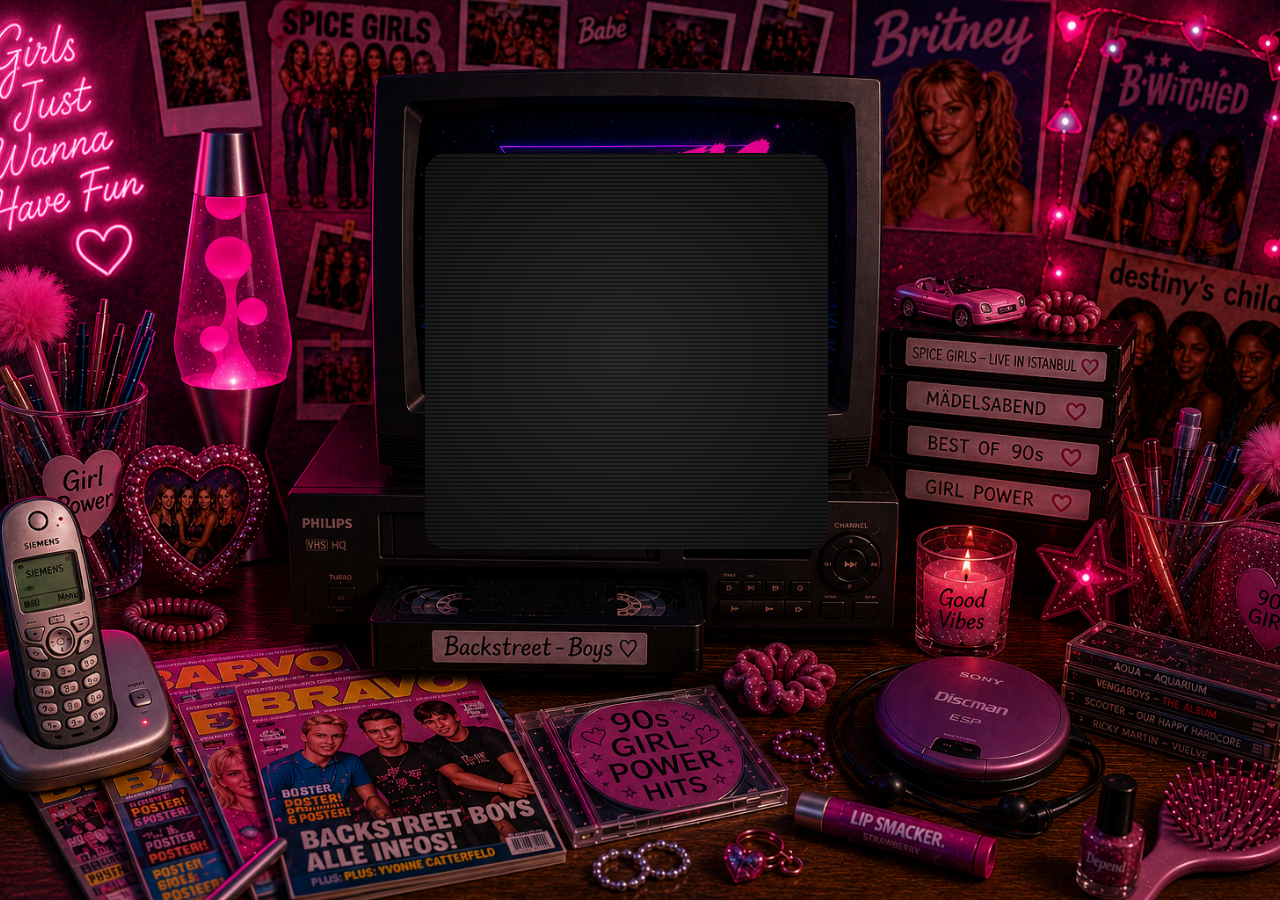
==== index.html @ 76abd19e "Erster Upload" ====
<!DOCTYPE html>
<html lang="de">

<head>
    <meta charset="UTF-8">
    <meta name="viewport" content="width=device-width, initial-scale=1.0">
    <title>Steffis 40. Geburtstag</title>

    <link rel="stylesheet" href="css/style.css">
</head>

<body>

    <!-- ==========================================
         VHS Intro
    =========================================== -->

    <section id="intro">

        <img id="background" src="bilder/startseite.png" alt="Steffis 40. Geburtstag">

        <div id="tv">

            <div id="noise"></div>

            <div id="tracking"></div>

            <div id="video">

                <div id="play">▶ PLAY</div>

                <div id="slideshow">
                    <img id="slide" src="" alt="Erinnerungen">
                </div>

                <div id="title">
                    <h1></h1>
                    <p></p>
                </div>

            </div>

        </div>

    </section>

    <!-- ==========================================
         Begrüßung
    =========================================== -->

    <section id="welcome">

        <div class="welcome-overlay">

            <h2>Ihr habt die Kassette eingelegt, ihr seid eingeladen!</h2>

            <p>
                Schön das ihr da seit!
            </p>

            <p>
                Am <strong>22. Dezember 2026</strong> möchte ich gemeinsam mit euch
                meinen 40. Geburtstag feiern.
            </p>

            <p>
                Ich freue mich riesig darauf, diesen besonderen Tag mit euch
                zu verbringen und hoffe, ihr seid dabei!
            </p>

            <button id="startInvitation">
                Zur Einladung
            </button>

        </div>

    </section>

    <script src="js/script.js"></script>

</body>

</html>
---- css/style.css ----
/* ==========================================
   Steffis 40 - VHS Einladung
   ========================================== */

/* ==========================================
   Grundeinstellungen
========================================== */

* {
    margin: 0;
    padding: 0;
    box-sizing: border-box;
}

html,
body {
    width: 100%;
    min-height: 100%;
    overflow-x: hidden;
    overflow-y: auto;
    background: #111;
    font-family: "Segoe UI", Arial, sans-serif;
}

/* ==========================================
   Intro
========================================== */

#intro {
    position: fixed;
    inset: 0;
    width: 100vw;
    height: 100vh;
    overflow: hidden;
    z-index: 9999;
}

/* Hintergrund */

#background {
    position: absolute;
    inset: 0;
    width: 100%;
    height: 100%;
    object-fit: cover;
    object-position: top center;
    display: block;
}

/* ==========================================
   Fernseher
========================================== */

#tv {
    position: absolute;
    left: 33.2%;
    top: 17%;

    width: 31.5%;
    height: 44%;

    background: #000;

    border-radius: 22px;
    overflow: hidden;

    z-index: 100;

    animation:
        flicker .12s infinite alternate,
        tvGlow 2s infinite alternate;
}

/* Fernseher Inhalt */

#noise,
#tracking,
#video {
    position: absolute;
    inset: 0;
}

#noise {
    opacity: 0;
    background:
        repeating-linear-gradient(
            0deg,
            rgba(255,255,255,.08) 0px,
            rgba(255,255,255,.08) 2px,
            transparent 2px,
            transparent 4px
        );
}

#tracking {
    opacity: 0;
    background: rgba(255,255,255,.05);
}

#video {
    display: flex;
    flex-direction: column;
    justify-content: center;
    align-items: center;
    text-align: center;

    color: white;

    opacity: 0;
    transition: opacity 1.5s ease;
}

#play {
    color: #00ff66;
    font-size: 16px;
    margin-bottom: 14px;
    letter-spacing: 2px;

    animation: blink 1s infinite;
}

#title h1 {
    font-size: 30px;
    color: white;

    text-shadow:
        0 0 6px rgba(255,255,255,.8),
        0 0 12px rgba(255,255,255,.4);
}

#title p {
    margin-top: 10px;
    font-size: 18px;
    color: #ff6ec7;
}
/* ==========================================
   Röhren-TV Effekte
========================================== */

#tv::before {
    content: "";
    position: absolute;
    inset: 0;
    pointer-events: none;

    background:
        repeating-linear-gradient(
            transparent 0px,
            rgba(255,255,255,.04) 2px,
            transparent 4px
        );

    animation: scanMove .12s linear infinite;
    opacity: .45;
}

#tv::after {
    content: "";
    position: absolute;
    inset: 0;
    pointer-events: none;

    background: radial-gradient(
        circle,
        rgba(255,255,255,.05),
        rgba(0,0,0,.35)
    );
}

@keyframes scanMove {
    from {
        background-position: 0 0;
    }

    to {
        background-position: 0 8px;
    }
}

@keyframes blink {
    50% {
        opacity: .35;
    }
}

@keyframes flicker {
    from {
        filter: brightness(.92);
    }

    to {
        filter: brightness(1.02);
    }
}

@keyframes tvGlow {
    from {
        box-shadow:
            inset 0 0 20px rgba(0,255,120,.08),
            0 0 5px rgba(0,255,120,.08);
    }

    to {
        box-shadow:
            inset 0 0 45px rgba(0,255,120,.20),
            0 0 18px rgba(0,255,120,.20);
    }
}

/* ==========================================
   Begrüßung
========================================== */

#welcome {
    position: absolute;
    inset: 0;

    display: flex;
    justify-content: center;
    align-items: flex-end;

    padding-bottom: 90px;

    background: transparent;

    opacity: 0;
    pointer-events: none;

    transition: opacity 1.2s ease;

    z-index: 200;
}

#welcome.show {
    opacity: 1;
    pointer-events: auto;
}

.welcome-overlay {
    width: min(90%, 700px);

    padding: 40px;

    text-align: center;

    background: rgba(0,0,0,.85);

    border-radius: 18px;
}

.welcome-overlay h2 {
    color: white;
    font-size: 3rem;
    margin-bottom: 25px;
}

.welcome-overlay p {
    color: #f2f2f2;
    font-size: 1.25rem;
    line-height: 1.8;
    margin-bottom: 18px;
}

.welcome-overlay h3 {
    margin-top: 30px;
    color: white;
    font-size: 1.6rem;
}

#startInvitation {
    margin-top: 35px;

    padding: 16px 34px;

    background: transparent;

    color: white;

    border: 2px solid #ff6ec7;

    border-radius: 8px;

    cursor: pointer;

    font-size: 1rem;

    transition: .3s;
}

#startInvitation:hover {
    background: #ff6ec7;
    color: black;
}

/* ==========================================
   Animationen
========================================== */

.fade-in {
    animation: fadeIn 1.5s forwards;
}

.fade-out {
    animation: fadeOut 1s forwards;
}

.hidden {
    display: none;
}

@keyframes fadeIn {
    from {
        opacity: 0;
    }

    to {
        opacity: 1;
    }
}

@keyframes fadeOut {
    from {
        opacity: 1;
    }

    to {
        opacity: 0;
    }
}

/* ==========================================
   Responsive
========================================== */

@media (max-width:768px) {

    #tv {
        left: 24%;
        top: 20%;
        width: 52%;
        height: 40%;
    }

    .welcome-overlay {
        width: 92%;
        padding: 25px;
    }

    .welcome-overlay h2 {
        font-size: 2rem;
    }

    .welcome-overlay p {
        font-size: 1rem;
    }

    .welcome-overlay h3 {
        font-size: 1.3rem;
    }

    #startInvitation {
        width: 100%;
    }
}
/* ==========================================
   Text im Intro-Video
========================================== */

#movieText {
    position: absolute;
    inset: 0;

    display: flex;
    flex-direction: column;
    justify-content: center;
    align-items: center;

    text-align: center;

    color: white;

    opacity: 0;

    transition: opacity 1.5s ease;

    z-index: 20;

    pointer-events: none;

    text-shadow:
        0 0 8px rgba(255,255,255,.8),
        0 0 20px rgba(255,255,255,.5);
}

#movieText h2 {
    font-size: 2.2rem;
    margin-bottom: 20px;
    letter-spacing: 2px;
}

#movieText p {
    font-size: 1.4rem;
    max-width: 80%;
    line-height: 1.5;
}
/* ==========================
   Bilder über dem VHS-Video
========================== */

#slideshow {
    position: absolute;
    inset: 0;
    display: flex;
    justify-content: center;
    align-items: center;
    pointer-events: none;
    z-index: 20;
}

#slide {
    max-width: 70%;
    max-height: 70%;
    object-fit: contain;

    border: 8px solid white;
    box-shadow: 0 0 30px rgba(0,0,0,.6);

    opacity: 0;
    transform: scale(.9);

    transition:
        opacity .8s ease,
        transform .8s ease;
}

#slide.show {
    opacity: 1;
    transform: scale(1);
}
/* ============================= */
/* Einladung */
/* ============================= */



.hero,
.info,
.countdown,
.antwort {
    max-width: 900px;
    margin: 60px auto;
    padding: 40px;
    background: rgba(255,255,255,0.05);
    border: 1px solid rgba(255,255,255,0.12);
    border-radius: 20px;
    backdrop-filter: blur(10px);
    box-shadow: 0 10px 35px rgba(0,0,0,.4);
}

.hero h1,
.info h2,
.countdown h2,
.antwort h2{
    text-align:center;
    color:#f2c94c;
    margin-bottom:25px;
}

.intro{
    text-align:center;
    font-size:1.3rem;
    margin-bottom:30px;
}

.card{
    background:#222;
    padding:25px;
    border-radius:15px;
    margin:20px 0;
    transition:.3s;
}

.card:hover{
    transform:translateY(-5px);
    box-shadow:0 10px 25px rgba(0,0,0,.4);
}

.card h3{
    color:#f2c94c;
    margin-top:0;
}

#timer{
    font-size:2rem;
    text-align:center;
    font-weight:bold;
    color:#f2c94c;
    padding:25px;
}

form{
    display:flex;
    flex-direction:column;
    gap:18px;
}

input[type=text],
textarea{
    width:100%;
    padding:15px;
    border:none;
    border-radius:10px;
    background:#2d2d2d;
    color:white;
    font-size:16px;
    box-sizing:border-box;
}

textarea{
    resize:vertical;
}

label{
    font-size:18px;
}

button{
    padding:15px;
    font-size:18px;
    background:#f2c94c;
    color:#111;
    border:none;
    border-radius:12px;
    cursor:pointer;
    transition:.3s;
    font-weight:bold;
}

button:hover{
    transform:scale(1.03);
    background:#ffd95e;
}

@media (max-width:768px){

.hero,
.info,
.countdown,
.antwort{

    margin:20px;
    padding:25px;

}

.hero h1{
    font-size:2rem;
}

#timer{
    font-size:1.5rem;
}

}
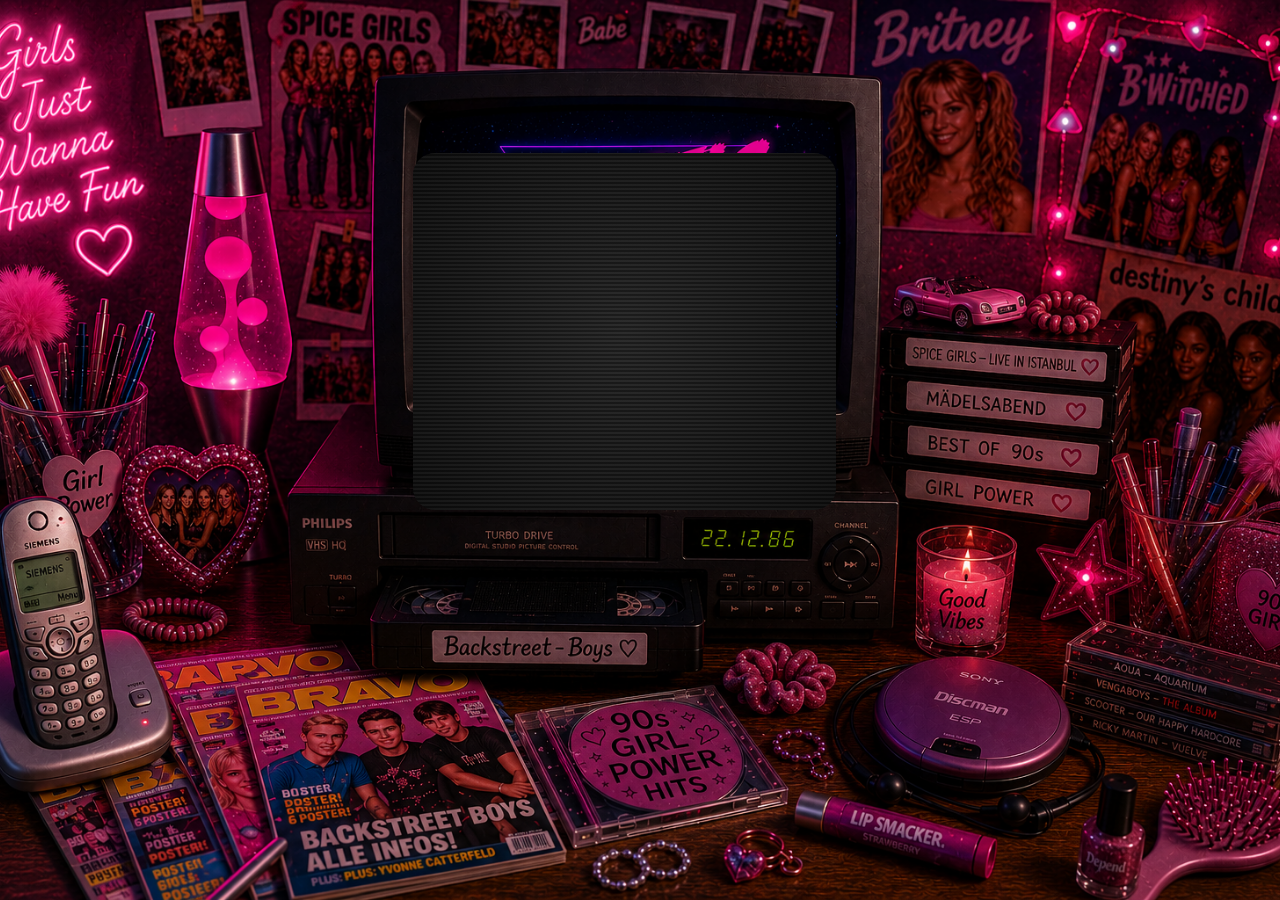
==== commit 6cad9e49: "Fix typo in greeting message in index.html" ====
--- a/index.html
+++ b/index.html
@@ -55,7 +55,7 @@
             <h2>Ihr habt die Kassette eingelegt, ihr seid eingeladen!</h2>
 
             <p>
-                Schön das ihr da seit!
+                Schön das ihr da seid!
             </p>
 
             <p>
@@ -80,4 +80,4 @@
 
 </body>
 
-</html>+</html>
--- a/css/style.css
+++ b/css/style.css
@@ -1,6 +1,6 @@
 /* ==========================================
    Steffis 40 - VHS Einladung
-   ========================================== */
+========================================== */
 
 /* ==========================================
    Grundeinstellungen
@@ -37,14 +37,17 @@
 
 /* Hintergrund */
 
-#background {
-    position: absolute;
-    inset: 0;
-    width: 100%;
-    height: 100%;
-    object-fit: cover;
-    object-position: top center;
-    display: block;
+#background{
+    position:absolute;
+    inset:0;
+
+    width:100%;
+    height:100%;
+
+    object-fit:contain;
+    object-position:center;
+
+    display:block;
 }
 
 /* ==========================================
@@ -56,11 +59,10 @@
     left: 33.2%;
     top: 17%;
 
-    width: 31.5%;
-    height: 44%;
+    width: 31.3%;
+    height: 39.7%;
 
     background: #000;
-
     border-radius: 22px;
     overflow: hidden;
 
@@ -70,8 +72,6 @@
         flicker .12s infinite alternate,
         tvGlow 2s infinite alternate;
 }
-
-/* Fernseher Inhalt */
 
 #noise,
 #tracking,
@@ -105,7 +105,6 @@
     text-align: center;
 
     color: white;
-
     opacity: 0;
     transition: opacity 1.5s ease;
 }
@@ -115,7 +114,6 @@
     font-size: 16px;
     margin-bottom: 14px;
     letter-spacing: 2px;
-
     animation: blink 1s infinite;
 }
 
@@ -133,6 +131,7 @@
     font-size: 18px;
     color: #ff6ec7;
 }
+
 /* ==========================================
    Röhren-TV Effekte
 ========================================== */
@@ -168,29 +167,17 @@
 }
 
 @keyframes scanMove {
-    from {
-        background-position: 0 0;
-    }
-
-    to {
-        background-position: 0 8px;
-    }
+    from { background-position: 0 0; }
+    to { background-position: 0 8px; }
 }
 
 @keyframes blink {
-    50% {
-        opacity: .35;
-    }
+    50% { opacity: .35; }
 }
 
 @keyframes flicker {
-    from {
-        filter: brightness(.92);
-    }
-
-    to {
-        filter: brightness(1.02);
-    }
+    from { filter: brightness(.92); }
+    to { filter: brightness(1.02); }
 }
 
 @keyframes tvGlow {
@@ -238,13 +225,9 @@
 
 .welcome-overlay {
     width: min(90%, 700px);
-
     padding: 40px;
-
     text-align: center;
-
     background: rgba(0,0,0,.85);
-
     border-radius: 18px;
 }
 
@@ -269,21 +252,13 @@
 
 #startInvitation {
     margin-top: 35px;
-
     padding: 16px 34px;
-
     background: transparent;
-
-    color: white;
-
+    color: white;
     border: 2px solid #ff6ec7;
-
     border-radius: 8px;
-
     cursor: pointer;
-
     font-size: 1rem;
-
     transition: .3s;
 }
 
@@ -309,57 +284,62 @@
 }
 
 @keyframes fadeIn {
-    from {
-        opacity: 0;
-    }
-
-    to {
-        opacity: 1;
-    }
+    from { opacity: 0; }
+    to { opacity: 1; }
 }
 
 @keyframes fadeOut {
-    from {
-        opacity: 1;
-    }
-
-    to {
-        opacity: 0;
-    }
-}
-
-/* ==========================================
-   Responsive
-========================================== */
-
-@media (max-width:768px) {
-
-    #tv {
-        left: 24%;
-        top: 20%;
-        width: 52%;
-        height: 40%;
-    }
-
-    .welcome-overlay {
-        width: 92%;
-        padding: 25px;
-    }
-
-    .welcome-overlay h2 {
-        font-size: 2rem;
-    }
-
-    .welcome-overlay p {
-        font-size: 1rem;
-    }
-
-    .welcome-overlay h3 {
-        font-size: 1.3rem;
-    }
-
-    #startInvitation {
-        width: 100%;
+    from { opacity: 1; }
+    to { opacity: 0; }
+}
+
+/* ==========================================
+   Tablet
+========================================== */
+
+@media (min-width:769px) and (max-width:1199px) {
+
+    #tv{
+        left:33.2%;
+        top:17%;
+        width:38%;
+        height:30%;
+    }
+
+}
+
+/* ==========================================
+   Handy
+========================================== */
+
+@media (max-width:768px){
+
+    #tv{
+        left:25%;
+        top:17%;
+        width:41%;
+        height:25%;
+    }
+
+    .welcome-overlay{
+        width:92%;
+        padding:25px;
+    }
+
+    .welcome-overlay h2{
+        font-size:2rem;
+    }
+
+    .welcome-overlay p{
+        font-size:1rem;
+    }
+
+    .welcome-overlay h3{
+        font-size:1.3rem;
+    }
+
+    #startInvitation{
+        width:100%;
     }
 }
 /* ==========================================
@@ -378,13 +358,11 @@
     text-align: center;
 
     color: white;
-
     opacity: 0;
 
     transition: opacity 1.5s ease;
 
     z-index: 20;
-
     pointer-events: none;
 
     text-shadow:
@@ -403,16 +381,19 @@
     max-width: 80%;
     line-height: 1.5;
 }
-/* ==========================
+
+/* ==========================================
    Bilder über dem VHS-Video
-========================== */
+========================================== */
 
 #slideshow {
     position: absolute;
     inset: 0;
+
     display: flex;
     justify-content: center;
     align-items: center;
+
     pointer-events: none;
     z-index: 20;
 }
@@ -437,11 +418,9 @@
     opacity: 1;
     transform: scale(1);
 }
-/* ============================= */
-/* Einladung */
-/* ============================= */
-
-
+/* ==========================================
+   Einladung
+========================================== */
 
 .hero,
 .info,
@@ -450,115 +429,128 @@
     max-width: 900px;
     margin: 60px auto;
     padding: 40px;
-    background: rgba(255,255,255,0.05);
-    border: 1px solid rgba(255,255,255,0.12);
+
+    background: rgba(255,255,255,.05);
+    border: 1px solid rgba(255,255,255,.12);
     border-radius: 20px;
+
     backdrop-filter: blur(10px);
+
     box-shadow: 0 10px 35px rgba(0,0,0,.4);
 }
 
 .hero h1,
 .info h2,
 .countdown h2,
-.antwort h2{
-    text-align:center;
-    color:#f2c94c;
-    margin-bottom:25px;
-}
-
-.intro{
-    text-align:center;
-    font-size:1.3rem;
-    margin-bottom:30px;
-}
-
-.card{
-    background:#222;
-    padding:25px;
-    border-radius:15px;
-    margin:20px 0;
-    transition:.3s;
-}
-
-.card:hover{
-    transform:translateY(-5px);
-    box-shadow:0 10px 25px rgba(0,0,0,.4);
-}
-
-.card h3{
-    color:#f2c94c;
-    margin-top:0;
-}
-
-#timer{
-    font-size:2rem;
-    text-align:center;
-    font-weight:bold;
-    color:#f2c94c;
-    padding:25px;
-}
-
-form{
-    display:flex;
-    flex-direction:column;
-    gap:18px;
+.antwort h2 {
+    text-align: center;
+    color: #f2c94c;
+    margin-bottom: 25px;
+}
+
+.intro {
+    text-align: center;
+    font-size: 1.3rem;
+    margin-bottom: 30px;
+}
+
+.card {
+    background: #222;
+    padding: 25px;
+    border-radius: 15px;
+    margin: 20px 0;
+
+    transition: .3s;
+}
+
+.card:hover {
+    transform: translateY(-5px);
+    box-shadow: 0 10px 25px rgba(0,0,0,.4);
+}
+
+.card h3 {
+    color: #f2c94c;
+    margin-top: 0;
+}
+
+#timer {
+    font-size: 2rem;
+    text-align: center;
+    font-weight: bold;
+    color: #f2c94c;
+    padding: 25px;
+}
+
+form {
+    display: flex;
+    flex-direction: column;
+    gap: 18px;
 }
 
 input[type=text],
-textarea{
-    width:100%;
-    padding:15px;
-    border:none;
-    border-radius:10px;
-    background:#2d2d2d;
-    color:white;
-    font-size:16px;
-    box-sizing:border-box;
-}
-
-textarea{
-    resize:vertical;
-}
-
-label{
-    font-size:18px;
-}
-
-button{
-    padding:15px;
-    font-size:18px;
-    background:#f2c94c;
-    color:#111;
-    border:none;
-    border-radius:12px;
-    cursor:pointer;
-    transition:.3s;
-    font-weight:bold;
-}
-
-button:hover{
-    transform:scale(1.03);
-    background:#ffd95e;
-}
-
-@media (max-width:768px){
-
-.hero,
-.info,
-.countdown,
-.antwort{
-
-    margin:20px;
-    padding:25px;
-
-}
-
-.hero h1{
-    font-size:2rem;
-}
-
-#timer{
-    font-size:1.5rem;
-}
-
-}+textarea {
+    width: 100%;
+    padding: 15px;
+
+    border: none;
+    border-radius: 10px;
+
+    background: #2d2d2d;
+    color: white;
+
+    font-size: 16px;
+    box-sizing: border-box;
+}
+
+textarea {
+    resize: vertical;
+}
+
+label {
+    font-size: 18px;
+}
+
+button {
+    padding: 15px;
+    font-size: 18px;
+
+    background: #f2c94c;
+    color: #111;
+
+    border: none;
+    border-radius: 12px;
+
+    cursor: pointer;
+
+    transition: .3s;
+    font-weight: bold;
+}
+
+button:hover {
+    transform: scale(1.03);
+    background: #ffd95e;
+}
+
+/* ==========================================
+   Mobile Einladung
+========================================== */
+
+@media (max-width:768px) {
+
+    .hero,
+    .info,
+    .countdown,
+    .antwort {
+        margin: 20px;
+        padding: 25px;
+    }
+
+    .hero h1 {
+        font-size: 2rem;
+    }
+
+    #timer {
+        font-size: 1.5rem;
+    }
+
+}
